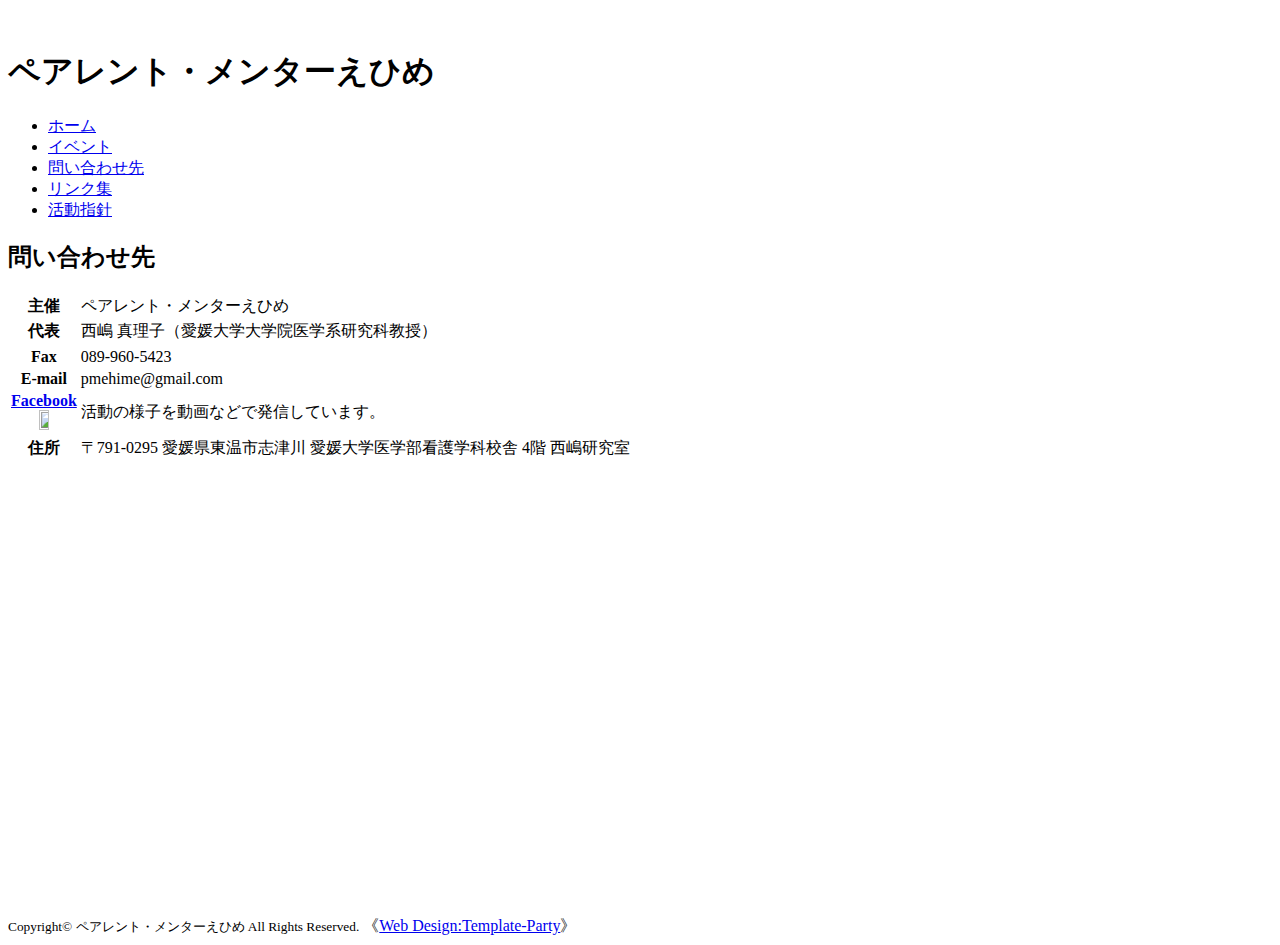
==== contact.html @ 4ef40183 "Add files via upload" ====
<!DOCTYPE html>
<html lang="ja">
<head>
<meta charset="UTF-8">
<meta http-equiv="X-UA-Compatible" content="IE=edge">
<title>ペアレント・メンターえひめ</title>
<meta name="viewport" content="width=device-width, initial-scale=1">
<meta name="description" content="ここにサイト説明を入れます">
<meta name="keywords" content="キーワード１,キーワード２,キーワード３,キーワード４,キーワード５">
<link rel="stylesheet" href="css/style.css">
<!--[if lt IE 9]>
<script src="https://oss.maxcdn.com/html5shiv/3.7.2/html5shiv.min.js"></script>
<script src="https://oss.maxcdn.com/respond/1.4.2/respond.min.js"></script>
<![endif]-->
</head>

<body>

<div id="container">

    <header>
        　　<h1>ペアレント・メンターえひめ</h1>
        </header>

<nav id="menubar">
<ul>
<li><a href="index.html">ホーム</a></li>
<li><a href="event.html">イベント</a></li>
<li><a href="contact.html">問い合わせ先</a></li>
<li><a href="link.html">リンク集</a></li>
<li><a href="sisin.html">活動指針</a></li>
</ul>
</nav>

<div id="contents">

<section>

<h2>問い合わせ先</h2>

<table class="ta1">
    
    <tr>
    <th>主催</th>
    <td>ペアレント・メンターえひめ
    </td>
    </tr>
    <tr>
    <th>代表</th>
    <td>西嶋 真理子（愛媛大学大学院医学系研究科教授）</td>
    </tr>
    <tr>
    
    <tr>
    <th>Fax</th>
    <td>089-960-5423</td>
    </tr>
    <tr>
    <th>E-mail</th>
    <td>pmehime@gmail.com</td>
    </tr>
    <tr>
    <th><a href="https://www.facebook.com/pmehime/">Facebook</a><br>
    <img src="images/f_logo_RGB-Blue_1024.png" alt="" width=40% height=40%></th>
    <td>活動の様子を動画などで発信しています。</td>
    </tr>
    <th>住所</th>
    <td>〒791-0295 愛媛県東温市志津川 愛媛大学医学部看護学科校舎 4階 西嶋研究室</td>
    </tr>
    </table>
    <iframe src="https://www.google.com/maps/embed?pb=!1m18!1m12!1m3!1d1657.6831188876508!2d132.87718484398962!3d33.802860700000004!2m3!1f0!2f0!3f0!3m2!1i1024!2i768!4f13.1!3m3!1m2!1s0x354fdd6983241227%3A0x3b8d5f4ef101ffc0!2z44CSNzkxLTAyMDQg5oSb5aqb55yM5p2x5rip5biC5b-X5rSl5bedIOeci-itt-WtpuenkeagoeiIjg!5e0!3m2!1sja!2sjp!4v1629689012699!5m2!1sja!2sjp" width="600" height="450" style="border:0;" allowfullscreen="" loading="lazy"></iframe>
</section>

</div>
<!--/contents-->

<footer>
    <small>Copyright&copy; ペアレント・メンターえひめ</a> All Rights Reserved.</small>
    <span class="pr">《<a href="https://template-party.com/" target="_blank">Web Design:Template-Party</a>》</span>
</footer>

</div>
<!--/container-->

</body>
</html>
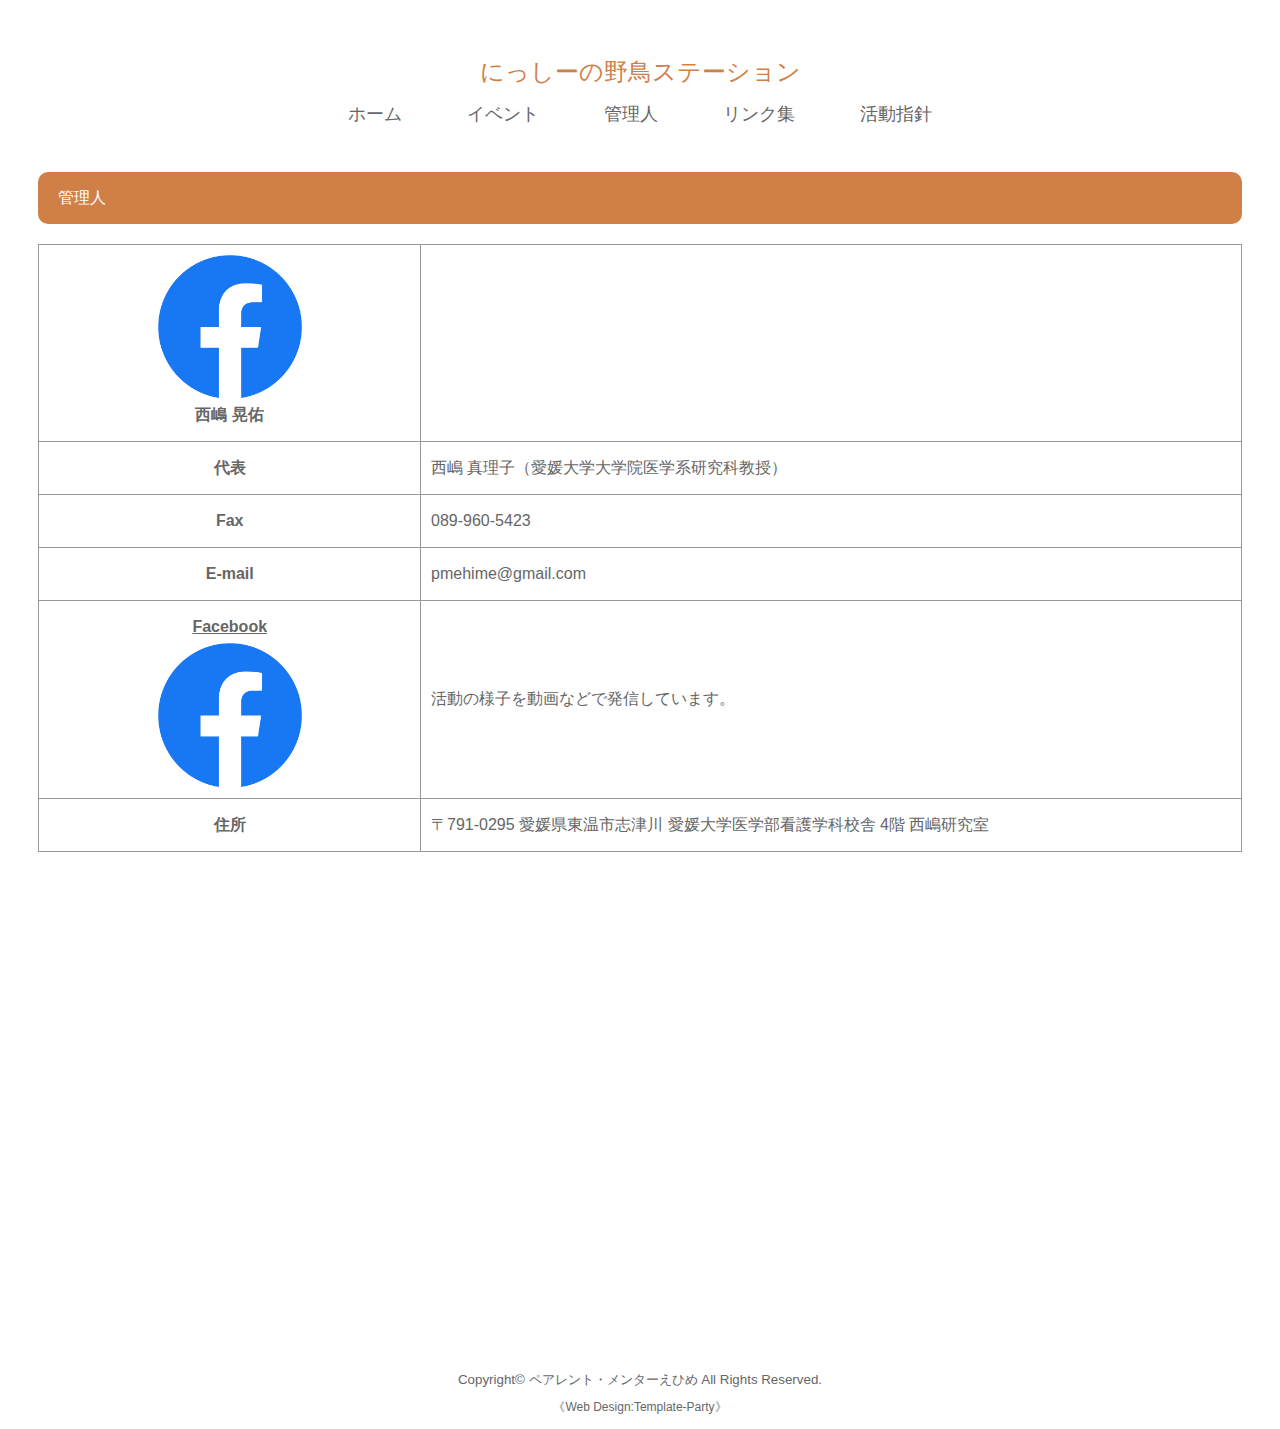
==== commit 9be9f51d: "Update contact.html" ====
--- a/contact.html
+++ b/contact.html
@@ -3,10 +3,10 @@
 <head>
 <meta charset="UTF-8">
 <meta http-equiv="X-UA-Compatible" content="IE=edge">
-<title>ペアレント・メンターえひめ</title>
+<title>にっしーの野鳥ステーション</title>
 <meta name="viewport" content="width=device-width, initial-scale=1">
-<meta name="description" content="ここにサイト説明を入れます">
-<meta name="keywords" content="キーワード１,キーワード２,キーワード３,キーワード４,キーワード５">
+<meta name="description" content="身近な野鳥の情報を発信しています。">
+<meta name="keywords" content="バードウォッチング,野鳥,愛知,野鳥図鑑,身近な野鳥">
 <link rel="stylesheet" href="css/style.css">
 <!--[if lt IE 9]>
 <script src="https://oss.maxcdn.com/html5shiv/3.7.2/html5shiv.min.js"></script>
@@ -19,14 +19,14 @@
 <div id="container">
 
     <header>
-        　　<h1>ペアレント・メンターえひめ</h1>
+        　　<h1>にっしーの野鳥ステーション</h1>
         </header>
 
 <nav id="menubar">
 <ul>
 <li><a href="index.html">ホーム</a></li>
 <li><a href="event.html">イベント</a></li>
-<li><a href="contact.html">問い合わせ先</a></li>
+<li><a href="contact.html">管理人</a></li>
 <li><a href="link.html">リンク集</a></li>
 <li><a href="sisin.html">活動指針</a></li>
 </ul>
@@ -36,13 +36,14 @@
 
 <section>
 
-<h2>問い合わせ先</h2>
+<h2>管理人</h2>
 
 <table class="ta1">
     
     <tr>
-    <th>主催</th>
-    <td>ペアレント・メンターえひめ
+    <th><img src="images/f_logo_RGB-Blue_1024.png" alt="" width=40% height=40%><br>
+        西嶋 晃佑</th>
+    <td>
     </td>
     </tr>
     <tr>
--- a/css/style.css
+++ b/css/style.css
@@ -0,0 +1,271 @@
+@charset "utf-8";
+
+
+/*PC・タブレット・スマホ(全端末)共通設定
+------------------------------------------------------------------------------------------------------------------------------------------------------*/
+
+/*全体の設定
+---------------------------------------------------------------------------*/
+body {
+	margin: 0px;
+	padding: 0px;
+	-webkit-text-size-adjust: none;
+	color: #666;	/*全体の文字色*/
+	font-family: "ヒラギノ角ゴ Pro W3", "Hiragino Kaku Gothic Pro", "メイリオ", Meiryo, Osaka, "ＭＳ Ｐゴシック", "MS PGothic", sans-serif;	/*フォント種類*/
+	font-size: 16px;	/*文字サイズ*/
+	line-height: 2;		/*行間*/
+	background: #fff;	/*背景色*/
+}
+h1,h2,h3,h4,h5,p,ul,ol,li,dl,dt,dd,form,figure,form,select,input,textarea {margin: 0px;padding: 0px;font-size: 100%;font-weight: normal;}
+ul {list-style-type: none;}
+ol {padding-left: 40px;padding-bottom: 15px;}
+img {border: none;max-width: 100%;height: auto;vertical-align: middle;}
+table {border-collapse:collapse;font-size: 100%;border-spacing: 0;}
+iframe {width: 100%;}
+
+/*リンク（全般）設定
+---------------------------------------------------------------------------*/
+a {
+	color: #666;	/*リンクテキストの色*/
+	transition: 0.3s;	/*マウスオン時の移り変わるまでの時間設定。0.3秒。*/
+}
+a:hover {
+	color: #d08047;	/*マウスオン時の文字色*/
+}
+
+/*コンテナー（ホームページを囲む一番外側のブロック）
+---------------------------------------------------------------------------*/
+#container {
+	max-width: 1400px;	/*ブロックの最大幅*/
+	margin: 0 auto;
+	padding: 0 3%;
+}
+
+/*ヘッダー（ロゴが入った最上段のブロック）
+---------------------------------------------------------------------------*/
+/*headerブロック*/
+header {
+	text-align: center;	/*内容を中央よせ*/
+    font-size:x-large;
+	color:#d08047
+}
+
+
+/*トップページのメイン画像
+---------------------------------------------------------------------------*/
+/*画像ブロック*/
+#mainimg img {
+	border-radius: 10px;	/*角を丸くする指定。この１行を削除すれば角丸がなくなります。*/
+	margin-bottom: 40px;	/*下に空けるスペース*/
+}
+
+/*メニュー
+---------------------------------------------------------------------------*/
+/*メニュー全体を囲むブロック*/
+#menubar {
+	text-align: center;		/*文字をセンタリング*/
+	font-size: 18px;		/*文字サイズ*/
+	margin-bottom: 40px;	/*下に空けるスペース*/
+}
+/*メニュー１個あたりの設定*/
+#menubar li {
+	display: inline;	/*横並びにする設定*/
+}
+#menubar li a {
+	text-decoration: none;
+	padding: 15px 30px;	/*各メニュー内の余白。上下に15px、左右に30pxあけるという意味。*/
+}
+/*マウスオン時の設定*/
+#menubar li a:hover {
+	color: #d08047;	/*文字色*/
+	border-bottom: 4px solid #d08047;	/*下線の幅、線種、色*/
+}
+
+/*コンテンツ（見出しバーや文字などが入っているブロック）
+---------------------------------------------------------------------------*/
+/*コンテンツのh2タグの設定*/
+#contents h2 {
+	clear: both;
+	margin-bottom: 20px;
+	color: #fff;		/*文字色*/
+	padding: 10px 20px;	/*上下、左右への余白*/
+	background: #d08047;	/*背景色*/
+	border-radius: 10px;	/*角を丸くする指定。この１行を削除すれば角丸がなくなります。*/
+}
+/*コンテンツのh3タグの設定*/
+#contents h3 {
+	clear: both;
+	margin-bottom: 20px;
+	padding: 8px 20px;	/*上下、左右への余白*/
+	background: #fff;	/*背景色*/
+	border: 1px solid #ccc;	/*枠線の幅、線種、色*/
+	border-radius: 10px;	/*角を丸くする指定。この１行を削除すれば角丸がなくなります。*/
+}
+/*コンテンツのp(段落)タグ設定*/
+#contents p {
+	padding: 0px 20px 20px;	/*上、左右、下への余白*/
+}
+/*他。微調整。*/
+#contents p + p {
+	margin-top: -5px;
+}
+#contents h2 + p,
+#contents h3 + p {
+	margin-top: -10px;
+}
+#contents section + section {
+	margin-top: 30px;
+}
+
+/*Galleryページ
+---------------------------------------------------------------------------*/
+/*各ブロックごとの設定*/
+.list {
+	overflow: hidden;
+	border-bottom: 1px solid #ccc;	/*下線の幅、線種、色*/
+	padding: 20px;	/*ボックス内の余白*/
+}
+/*h4見出しの設定*/
+.list h4 {
+	color: #d08047;	/*文字色*/
+}
+/*画像の設定*/
+.list img {
+	width: 20%;			/*画像幅*/
+	float: left;		/*画像を左に回り込み*/
+	margin-right: 3%	/*画像の右側に空けるスペース*/
+}
+/*段落タグ*/
+.list p {
+	padding: 0 !important;
+}
+
+/*フッター(ページ最下部のcopyrightのパーツ)設定
+---------------------------------------------------------------------------*/
+footer {
+	clear: both;
+	text-align: center;	/*文字をセンタリング*/
+	padding: 30px 0px 10px;	/*上、左右、下へのボックス内の余白*/
+}
+footer a {
+	text-decoration: none;
+	border: none;
+}
+footer .pr {
+	display: block;
+}
+
+/*トップページ内「更新情報・お知らせ」ブロック
+---------------------------------------------------------------------------*/
+/*ブロック全体の設定*/
+#new dl {
+	padding: 0px 20px;	/*上下、左右へのブロック内の余白*/
+	margin-bottom: 20px;	/*ブロックの下(外側)に空ける余白*/
+}
+/*日付設定*/
+#new dt {
+	font-weight: bold;	/*太字にする設定。標準がいいならこの行削除。*/
+	float: left;
+	width: 8em;
+}
+/*記事設定*/
+#new dd {
+	padding-left: 8em;
+}
+
+/*テーブル
+---------------------------------------------------------------------------*/
+/*テーブル１行目に入った見出し部分（※caption）*/
+.ta1 caption {
+	border: 1px solid #999;	/*テーブルの枠線の幅、線種、色*/
+	border-bottom: none;	/*下線だけ消す*/
+	text-align: left;		/*文字を左寄せ*/
+	background: #eee;		/*背景色*/
+	font-weight: bold;		/*太字に*/
+	padding: 10px;			/*ボックス内の余白*/
+}
+/*テーブル１行目に入った見出し部分（※tamidashi）*/
+.ta1 th.tamidashi {
+	width: auto;
+	text-align: left;	/*左よせ*/
+	background: #eee;	/*背景色*/
+}
+/*ta1テーブルブロック設定*/
+.ta1 {
+	table-layout: fixed;
+	width: 100%;
+	margin: 0 auto 20px;
+}
+.ta1, .ta1 td, .ta1 th {
+	word-break: break-all;
+	border: 1px solid #999;	/*テーブルの枠線の幅、線種、色*/
+	padding: 10px;			/*テーブル内の余白*/
+}
+/*テーブルの左側ボックス*/
+.ta1 th {
+	text-align: center;	/*センタリング*/
+	width: 30%;			/*幅*/
+}
+
+/*トップページのNEWアイコン
+---------------------------------------------------------------------------*/
+.newicon {
+	background: #F00;	/*背景色*/
+	color: #FFF;		/*文字色*/
+	font-size: 70%;
+	line-height: 1.5;
+	padding: 2px 5px;
+	border-radius: 2px;
+	margin: 0px 5px;
+	vertical-align: text-top;
+}
+
+/*その他
+---------------------------------------------------------------------------*/
+.look {background: #e5e5e5;padding: 5px 10px;border-radius: 4px;}
+.mb15,.mb1em {margin-bottom: 15px;}
+.color1 {color: #d08047;}
+.pr {font-size: 12px;}
+.wl {width: 96%;}
+.ws {width: 50%;}
+.c {text-align: center;}
+.r {text-align: right;}
+.l {text-align: left;}
+
+
+
+/*画面幅580px以下の設定
+------------------------------------------------------------------------------------------------------------------------------------------------------*/
+@media screen and (max-width:580px){
+
+/*全体の設定
+---------------------------------------------------------------------------*/
+body {
+	font-size: 12px;	/*文字サイズ*/
+	line-height: 1.5;	/*行間*/
+}
+
+/*メニュー
+---------------------------------------------------------------------------*/
+/*メニュー１個あたりの設定*/
+#menubar li {
+	display: block;	/*縦並びにする設定*/
+	margin-bottom: 10px;
+}
+#menubar li a {
+	text-decoration: none;
+	padding: 8px 30px;	/*各メニュー内の余白。*/
+}
+
+/*Galleryページ
+---------------------------------------------------------------------------*/
+/*各ブロックごとの設定*/
+.list {
+	padding: 10px;	/*ボックス内の余白*/
+}
+
+/*その他
+---------------------------------------------------------------------------*/
+.ws,.wl {width: 94%;}
+
+}
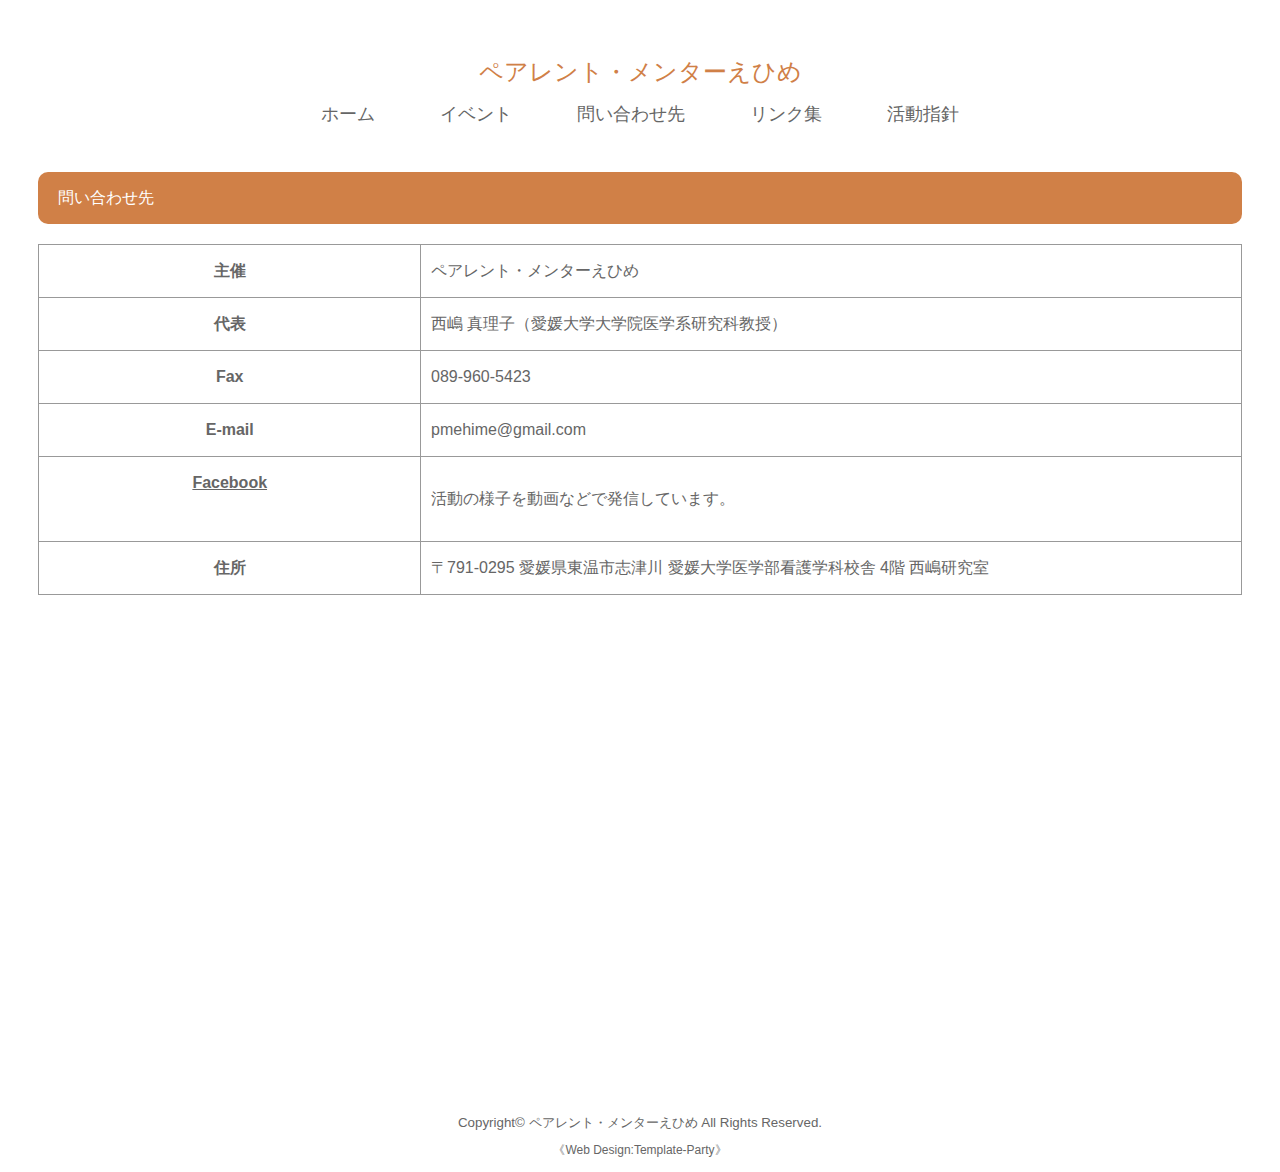
==== commit 11ea715d: "Add files via upload" ====
--- a/contact.html
+++ b/contact.html
@@ -3,10 +3,10 @@
 <head>
 <meta charset="UTF-8">
 <meta http-equiv="X-UA-Compatible" content="IE=edge">
-<title>にっしーの野鳥ステーション</title>
+<title>ペアレント・メンターえひめ</title>
 <meta name="viewport" content="width=device-width, initial-scale=1">
-<meta name="description" content="身近な野鳥の情報を発信しています。">
-<meta name="keywords" content="バードウォッチング,野鳥,愛知,野鳥図鑑,身近な野鳥">
+<meta name="description" content="ここにサイト説明を入れます">
+<meta name="keywords" content="キーワード１,キーワード２,キーワード３,キーワード４,キーワード５">
 <link rel="stylesheet" href="css/style.css">
 <!--[if lt IE 9]>
 <script src="https://oss.maxcdn.com/html5shiv/3.7.2/html5shiv.min.js"></script>
@@ -19,14 +19,14 @@
 <div id="container">
 
     <header>
-        　　<h1>にっしーの野鳥ステーション</h1>
+        　　<h1>ペアレント・メンターえひめ</h1>
         </header>
 
 <nav id="menubar">
 <ul>
 <li><a href="index.html">ホーム</a></li>
 <li><a href="event.html">イベント</a></li>
-<li><a href="contact.html">管理人</a></li>
+<li><a href="contact.html">問い合わせ先</a></li>
 <li><a href="link.html">リンク集</a></li>
 <li><a href="sisin.html">活動指針</a></li>
 </ul>
@@ -36,14 +36,13 @@
 
 <section>
 
-<h2>管理人</h2>
+<h2>問い合わせ先</h2>
 
 <table class="ta1">
     
     <tr>
-    <th><img src="images/f_logo_RGB-Blue_1024.png" alt="" width=40% height=40%><br>
-        西嶋 晃佑</th>
-    <td>
+    <th>主催</th>
+    <td>ペアレント・メンターえひめ
     </td>
     </tr>
     <tr>
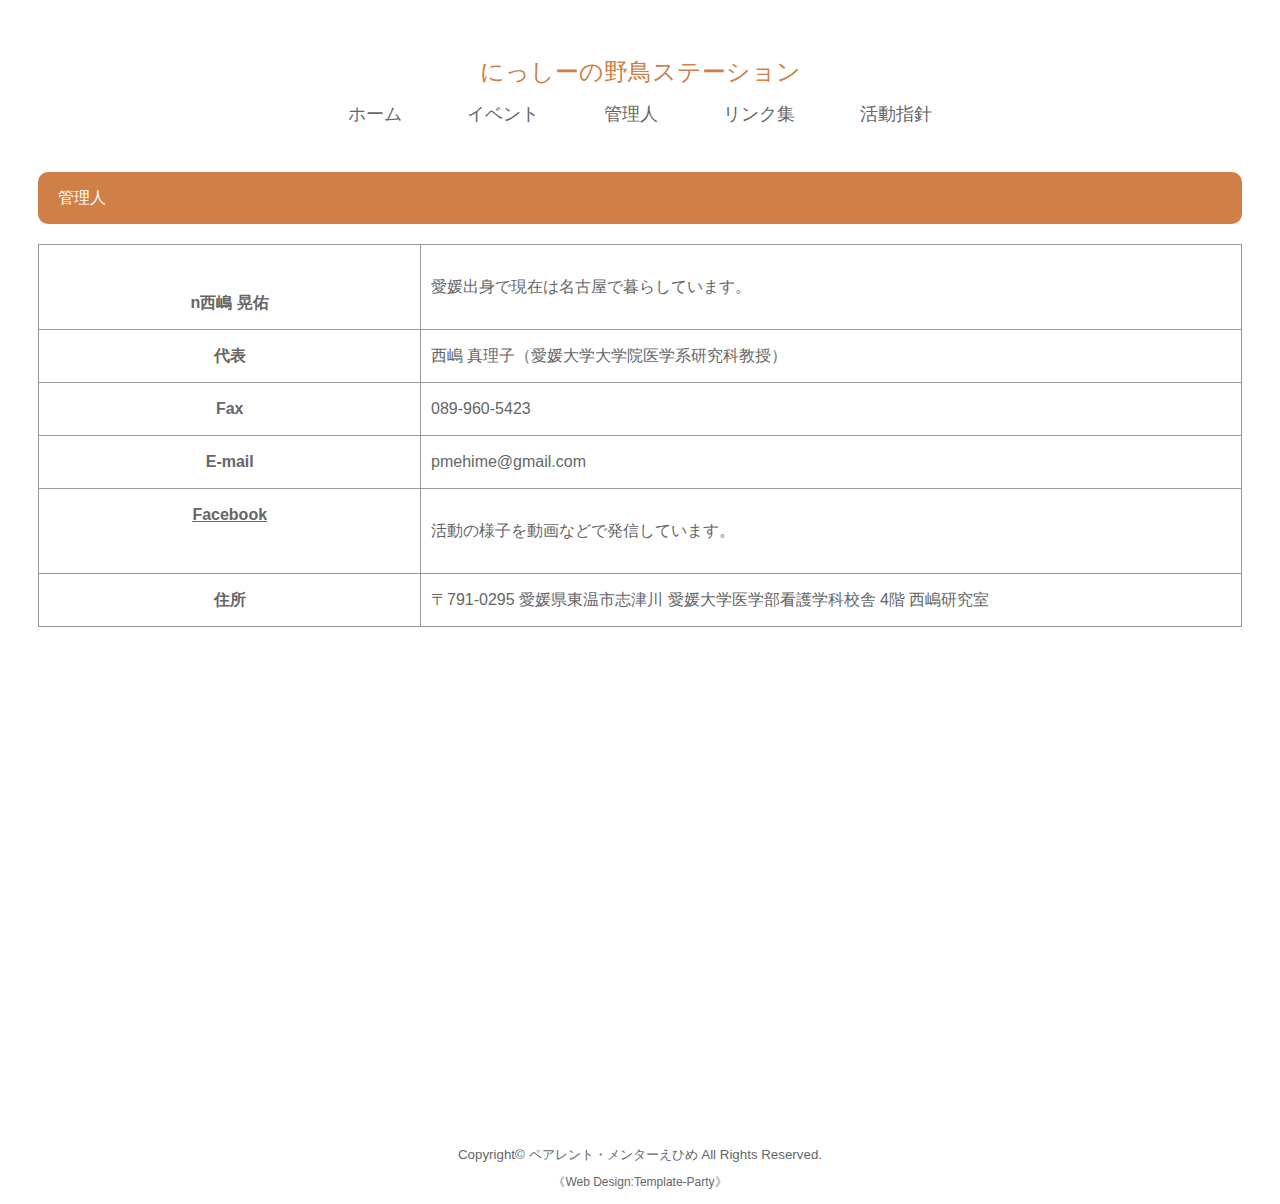
==== commit 099b7a3d: "Update contact.html" ====
--- a/contact.html
+++ b/contact.html
@@ -3,10 +3,10 @@
 <head>
 <meta charset="UTF-8">
 <meta http-equiv="X-UA-Compatible" content="IE=edge">
-<title>ペアレント・メンターえひめ</title>
+<title>にっしーの野鳥ステーション</title>
 <meta name="viewport" content="width=device-width, initial-scale=1">
-<meta name="description" content="ここにサイト説明を入れます">
-<meta name="keywords" content="キーワード１,キーワード２,キーワード３,キーワード４,キーワード５">
+<meta name="description" content="身近な野鳥情報の発信サイトです。">
+<meta name="keywords" content="野鳥,バードウォッチング,愛知,身近な野鳥,野鳥図鑑">
 <link rel="stylesheet" href="css/style.css">
 <!--[if lt IE 9]>
 <script src="https://oss.maxcdn.com/html5shiv/3.7.2/html5shiv.min.js"></script>
@@ -19,14 +19,14 @@
 <div id="container">
 
     <header>
-        　　<h1>ペアレント・メンターえひめ</h1>
+        　　<h1>にっしーの野鳥ステーション</h1>
         </header>
 
 <nav id="menubar">
 <ul>
 <li><a href="index.html">ホーム</a></li>
 <li><a href="event.html">イベント</a></li>
-<li><a href="contact.html">問い合わせ先</a></li>
+<li><a href="contact.html">管理人</a></li>
 <li><a href="link.html">リンク集</a></li>
 <li><a href="sisin.html">活動指針</a></li>
 </ul>
@@ -36,13 +36,15 @@
 
 <section>
 
-<h2>問い合わせ先</h2>
+<h2>管理人</h2>
 
 <table class="ta1">
     
     <tr>
-    <th>主催</th>
-    <td>ペアレント・メンターえひめ
+    <th><img src="images/PXL_20220311_022845563.MP.jpg" alt="" width=40% height=40%><br>
+    n西嶋 晃佑
+    </th>
+    <td>愛媛出身で現在は名古屋で暮らしています。
     </td>
     </tr>
     <tr>
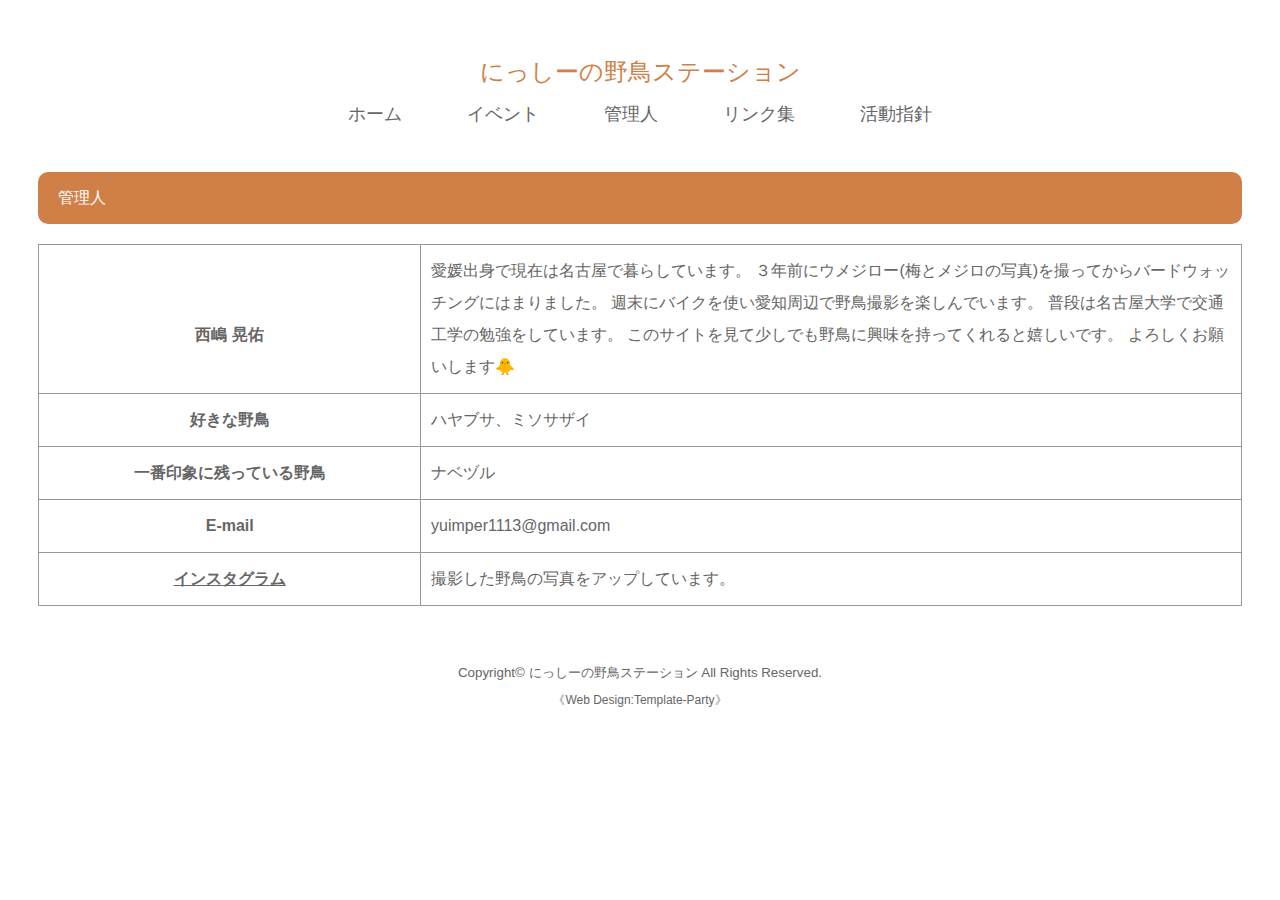
==== commit 9fdf0910: "Update contact.html" ====
--- a/contact.html
+++ b/contact.html
@@ -42,42 +42,42 @@
     
     <tr>
     <th><img src="images/PXL_20220311_022845563.MP.jpg" alt="" width=40% height=40%><br>
-    n西嶋 晃佑
+    西嶋 晃佑
     </th>
     <td>愛媛出身で現在は名古屋で暮らしています。
+        ３年前にウメジロー(梅とメジロの写真)を撮ってからバードウォッチングにはまりました。
+        週末にバイクを使い愛知周辺で野鳥撮影を楽しんでいます。
+        普段は名古屋大学で交通工学の勉強をしています。
+        このサイトを見て少しでも野鳥に興味を持ってくれると嬉しいです。
+        よろしくお願いします🐥
     </td>
     </tr>
     <tr>
-    <th>代表</th>
-    <td>西嶋 真理子（愛媛大学大学院医学系研究科教授）</td>
+    <th>好きな野鳥</th>
+    <td>ハヤブサ、ミソサザイ</td>
     </tr>
     <tr>
-    
     <tr>
-    <th>Fax</th>
-    <td>089-960-5423</td>
+    <th>一番印象に残っている野鳥</th>
+    <td>ナベヅル</td>
     </tr>
     <tr>
     <th>E-mail</th>
-    <td>pmehime@gmail.com</td>
+    <td>yuimper1113@gmail.com</td>
     </tr>
     <tr>
-    <th><a href="https://www.facebook.com/pmehime/">Facebook</a><br>
-    <img src="images/f_logo_RGB-Blue_1024.png" alt="" width=40% height=40%></th>
-    <td>活動の様子を動画などで発信しています。</td>
-    </tr>
-    <th>住所</th>
-    <td>〒791-0295 愛媛県東温市志津川 愛媛大学医学部看護学科校舎 4階 西嶋研究室</td>
+    <th><a href="https://www.instagram.com/nissi.birds/">インスタグラム</a><br>
+    </th>
+    <td>撮影した野鳥の写真をアップしています。</td>
     </tr>
     </table>
-    <iframe src="https://www.google.com/maps/embed?pb=!1m18!1m12!1m3!1d1657.6831188876508!2d132.87718484398962!3d33.802860700000004!2m3!1f0!2f0!3f0!3m2!1i1024!2i768!4f13.1!3m3!1m2!1s0x354fdd6983241227%3A0x3b8d5f4ef101ffc0!2z44CSNzkxLTAyMDQg5oSb5aqb55yM5p2x5rip5biC5b-X5rSl5bedIOeci-itt-WtpuenkeagoeiIjg!5e0!3m2!1sja!2sjp!4v1629689012699!5m2!1sja!2sjp" width="600" height="450" style="border:0;" allowfullscreen="" loading="lazy"></iframe>
 </section>
 
 </div>
 <!--/contents-->
 
 <footer>
-    <small>Copyright&copy; ペアレント・メンターえひめ</a> All Rights Reserved.</small>
+    <small>Copyright&copy; にっしーの野鳥ステーション</a> All Rights Reserved.</small>
     <span class="pr">《<a href="https://template-party.com/" target="_blank">Web Design:Template-Party</a>》</span>
 </footer>
 
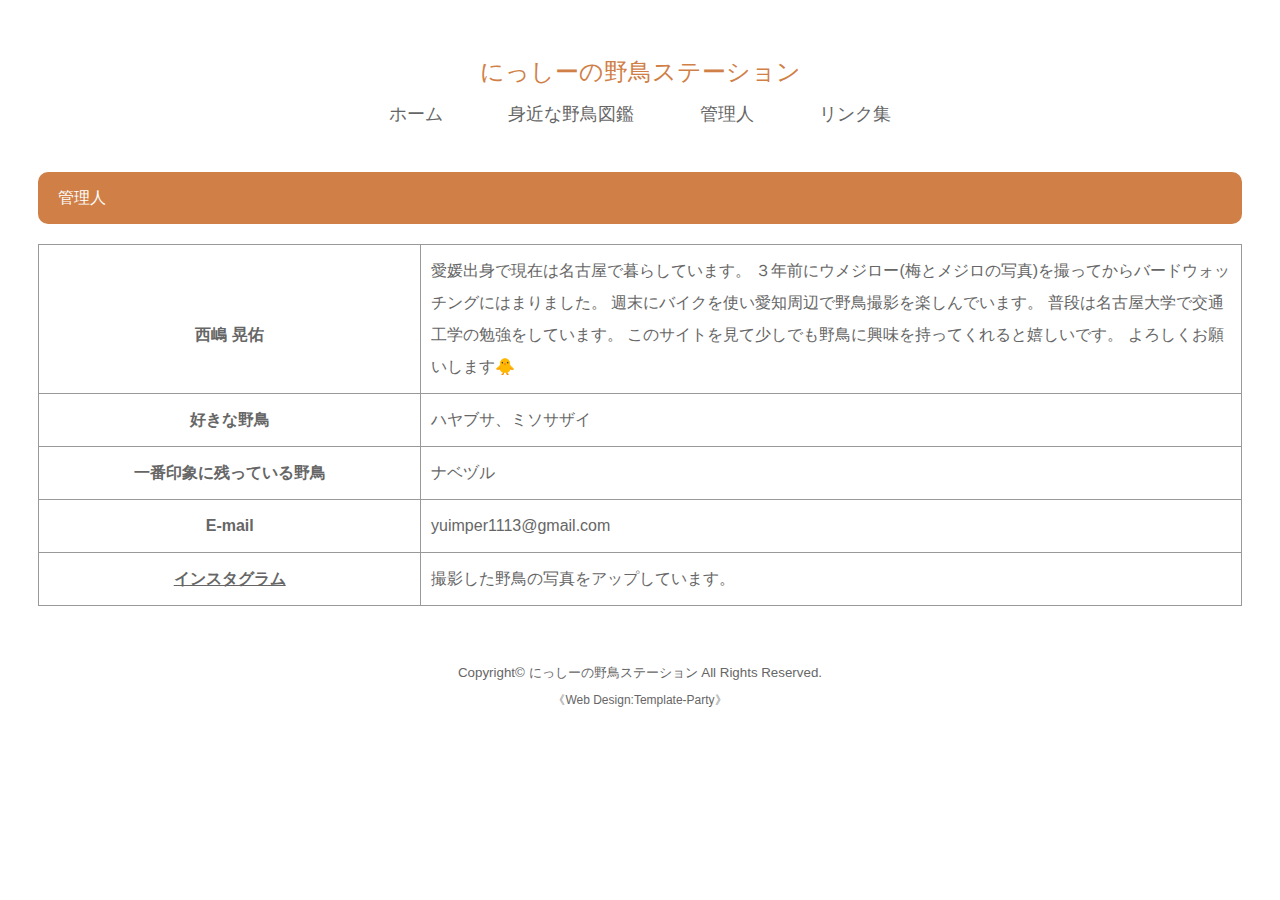
==== commit 0ee992a8: "Update contact.html" ====
--- a/contact.html
+++ b/contact.html
@@ -25,10 +25,9 @@
 <nav id="menubar">
 <ul>
 <li><a href="index.html">ホーム</a></li>
-<li><a href="event.html">イベント</a></li>
+<li><a href="event.html">身近な野鳥図鑑</a></li>
 <li><a href="contact.html">管理人</a></li>
 <li><a href="link.html">リンク集</a></li>
-<li><a href="sisin.html">活動指針</a></li>
 </ul>
 </nav>
 
